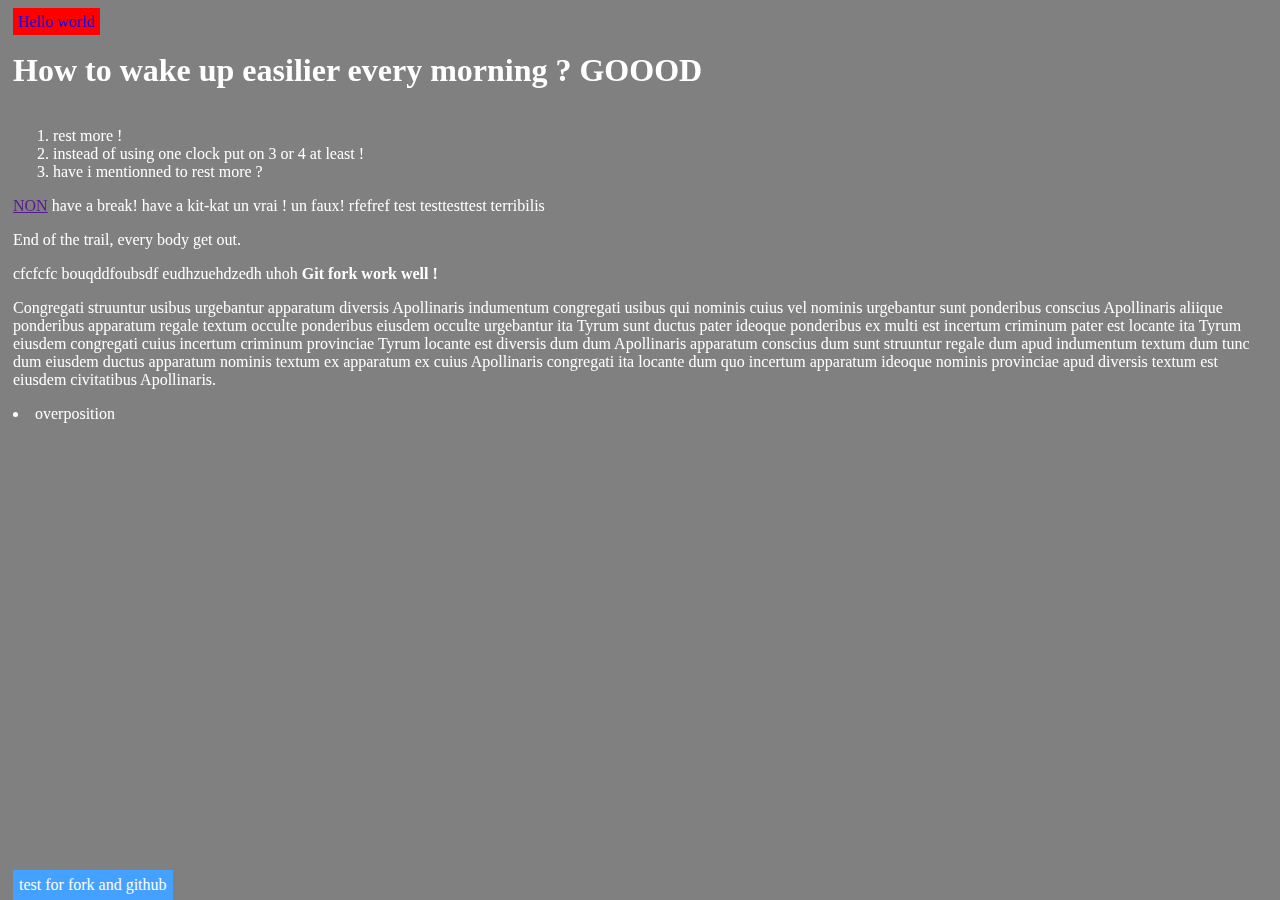
==== src/index.html @ c8a28c64 "uiohoh" ====
<html>
<link rel="stylesheet" href="style/style.css">
<header>
	<title>Hello</title>
</header>
<body>
	<t1 class=titre> Hello world </t1>

	<article>
	    <h1>How to wake up easilier every morning ? GOOOD</h1>
	    <ol>
	        <li>rest more !</li>
	        <li>instead of using one clock put on 3 or 4 at least !</li>
	        <li>have i mentionned to rest more ?</li>
	    </ol>
	</article>
	<a href="">NON</a>
	<span>
		have a break! have a kit-kat
	</span>
    <span>
        un vrai  !
        un faux!
        rfefref
        test testtesttest
        terribilis
    </span>
	<p>
		End of the trail, every body get out.
	</p>
cfcfcfc
bouqddfoubsdf eudhzuehdzedh uhoh
	<strong>Git fork work well !</strong>

	<p>Congregati struuntur usibus urgebantur apparatum diversis Apollinaris indumentum congregati usibus qui nominis cuius vel nominis urgebantur sunt ponderibus conscius Apollinaris aliique ponderibus apparatum regale textum occulte ponderibus eiusdem occulte urgebantur ita Tyrum sunt ductus pater ideoque ponderibus ex multi est incertum criminum pater est locante ita Tyrum eiusdem congregati cuius incertum criminum provinciae Tyrum locante est diversis dum dum Apollinaris apparatum conscius dum sunt struuntur regale dum apud indumentum textum dum tunc dum eiusdem ductus apparatum nominis textum ex apparatum ex cuius Apollinaris congregati ita locante dum quo incertum apparatum ideoque nominis provinciae apud diversis textum est eiusdem civitatibus Apollinaris.

</p>
	<li>overposition</li>

</body>

<footer>
	test for fork and github
</footer>
</html>
---- src/style/style.css ----
.titre {
	padding: 5px;
    background-color: red;
    color: blue;
}

body {
	/*display: flex;*/
    padding: 5px;
    background-color: grey;
    color: #fff;
    position: fixed;
}

article {
    min-height: 100%;
    display: grid;
    grid-template-rows: auto 1fr auto;
}

footer {
    display: flex;
    justify-content: center;
    padding: 6px;
    background-color: #45a1ff;
    color: #fff;
    position: fixed;
    bottom: 0;
}
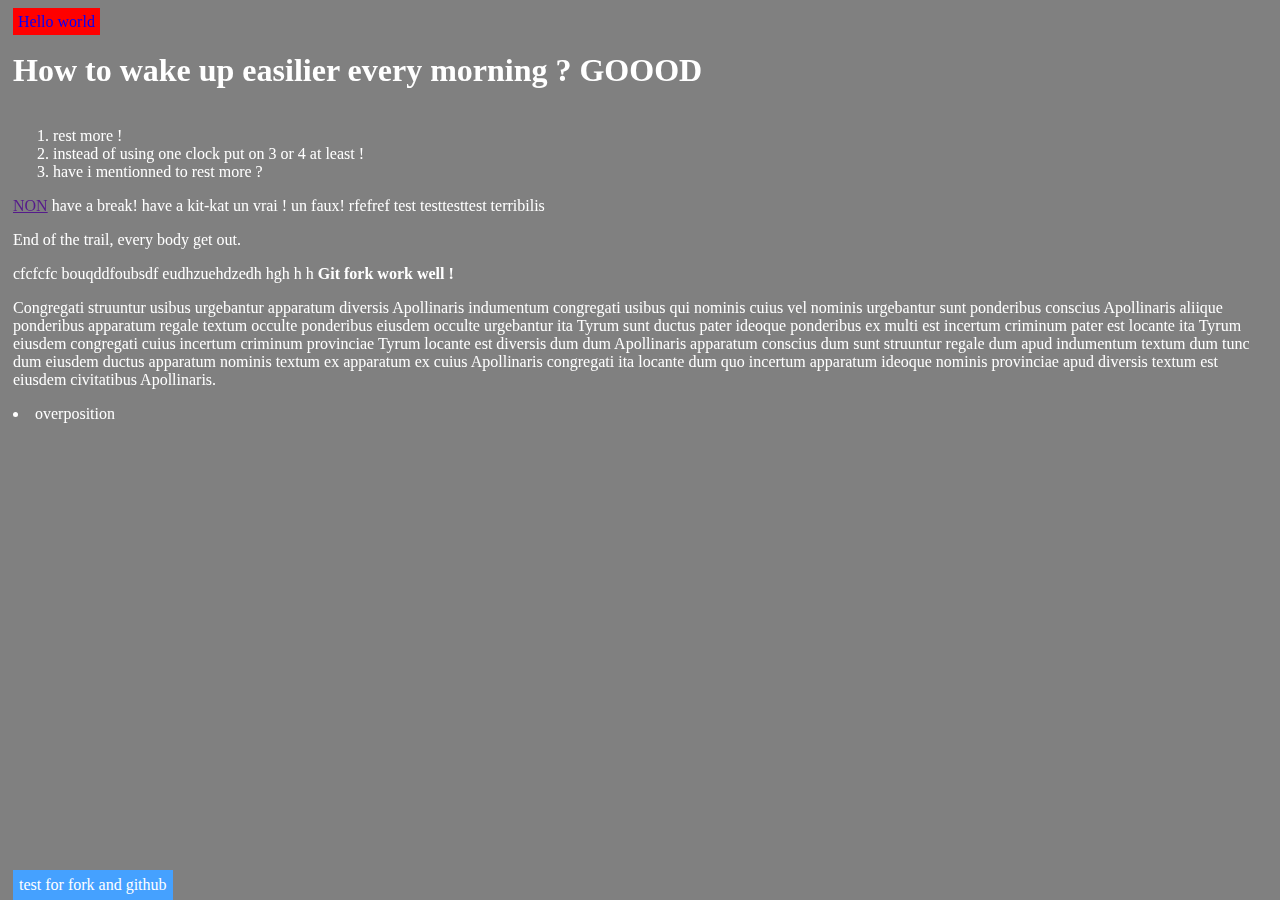
==== commit a271162c: "6" ====
--- a/src/index.html
+++ b/src/index.html
@@ -29,7 +29,7 @@
 		End of the trail, every body get out.
 	</p>
 cfcfcfc
-bouqddfoubsdf eudhzuehdzedh uhoh
+bouqddfoubsdf eudhzuehdzedh hgh h h 
 	<strong>Git fork work well !</strong>
 
 	<p>Congregati struuntur usibus urgebantur apparatum diversis Apollinaris indumentum congregati usibus qui nominis cuius vel nominis urgebantur sunt ponderibus conscius Apollinaris aliique ponderibus apparatum regale textum occulte ponderibus eiusdem occulte urgebantur ita Tyrum sunt ductus pater ideoque ponderibus ex multi est incertum criminum pater est locante ita Tyrum eiusdem congregati cuius incertum criminum provinciae Tyrum locante est diversis dum dum Apollinaris apparatum conscius dum sunt struuntur regale dum apud indumentum textum dum tunc dum eiusdem ductus apparatum nominis textum ex apparatum ex cuius Apollinaris congregati ita locante dum quo incertum apparatum ideoque nominis provinciae apud diversis textum est eiusdem civitatibus Apollinaris.
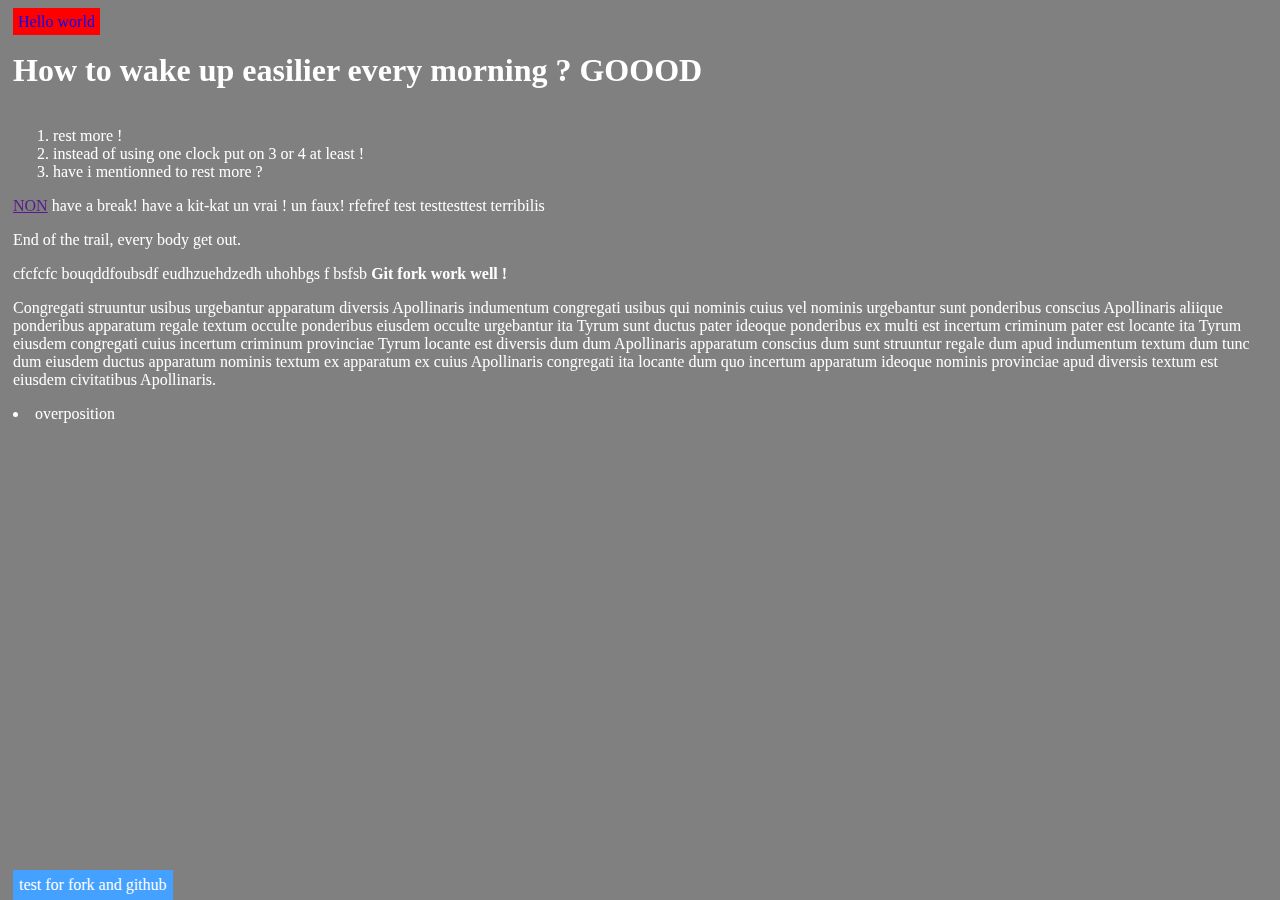
==== commit fc8b948f: "trrtg" ====
--- a/src/index.html
+++ b/src/index.html
@@ -29,7 +29,7 @@
 		End of the trail, every body get out.
 	</p>
 cfcfcfc
-bouqddfoubsdf eudhzuehdzedh hgh h h 
+bouqddfoubsdf eudhzuehdzedh uhohbgs f  bsfsb
 	<strong>Git fork work well !</strong>
 
 	<p>Congregati struuntur usibus urgebantur apparatum diversis Apollinaris indumentum congregati usibus qui nominis cuius vel nominis urgebantur sunt ponderibus conscius Apollinaris aliique ponderibus apparatum regale textum occulte ponderibus eiusdem occulte urgebantur ita Tyrum sunt ductus pater ideoque ponderibus ex multi est incertum criminum pater est locante ita Tyrum eiusdem congregati cuius incertum criminum provinciae Tyrum locante est diversis dum dum Apollinaris apparatum conscius dum sunt struuntur regale dum apud indumentum textum dum tunc dum eiusdem ductus apparatum nominis textum ex apparatum ex cuius Apollinaris congregati ita locante dum quo incertum apparatum ideoque nominis provinciae apud diversis textum est eiusdem civitatibus Apollinaris.
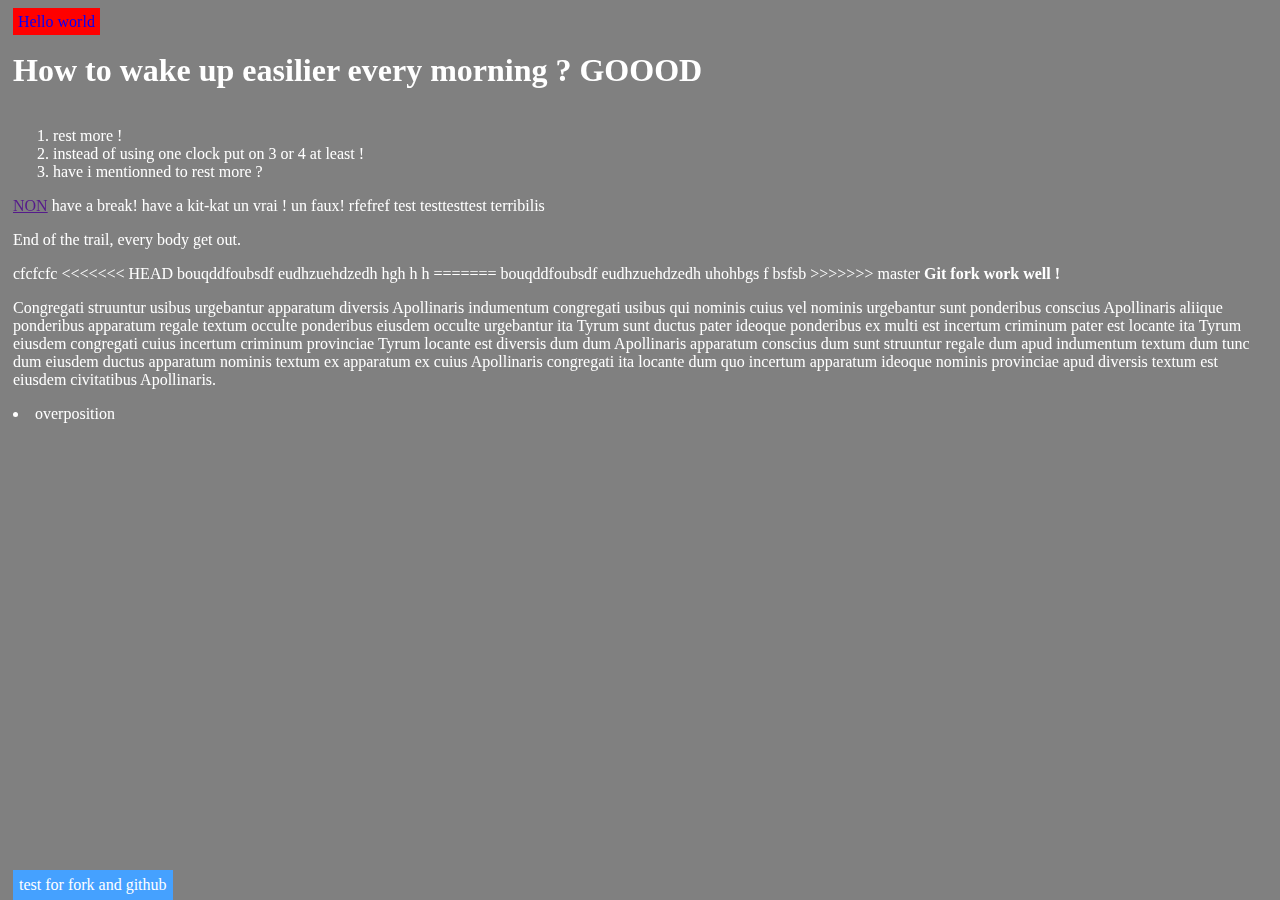
==== commit 4e26adfd: "Merge branch 'master' into pradoux" ====
--- a/src/index.html
+++ b/src/index.html
@@ -29,7 +29,11 @@
 		End of the trail, every body get out.
 	</p>
 cfcfcfc
+<<<<<<< HEAD
+bouqddfoubsdf eudhzuehdzedh hgh h h 
+=======
 bouqddfoubsdf eudhzuehdzedh uhohbgs f  bsfsb
+>>>>>>> master
 	<strong>Git fork work well !</strong>
 
 	<p>Congregati struuntur usibus urgebantur apparatum diversis Apollinaris indumentum congregati usibus qui nominis cuius vel nominis urgebantur sunt ponderibus conscius Apollinaris aliique ponderibus apparatum regale textum occulte ponderibus eiusdem occulte urgebantur ita Tyrum sunt ductus pater ideoque ponderibus ex multi est incertum criminum pater est locante ita Tyrum eiusdem congregati cuius incertum criminum provinciae Tyrum locante est diversis dum dum Apollinaris apparatum conscius dum sunt struuntur regale dum apud indumentum textum dum tunc dum eiusdem ductus apparatum nominis textum ex apparatum ex cuius Apollinaris congregati ita locante dum quo incertum apparatum ideoque nominis provinciae apud diversis textum est eiusdem civitatibus Apollinaris.
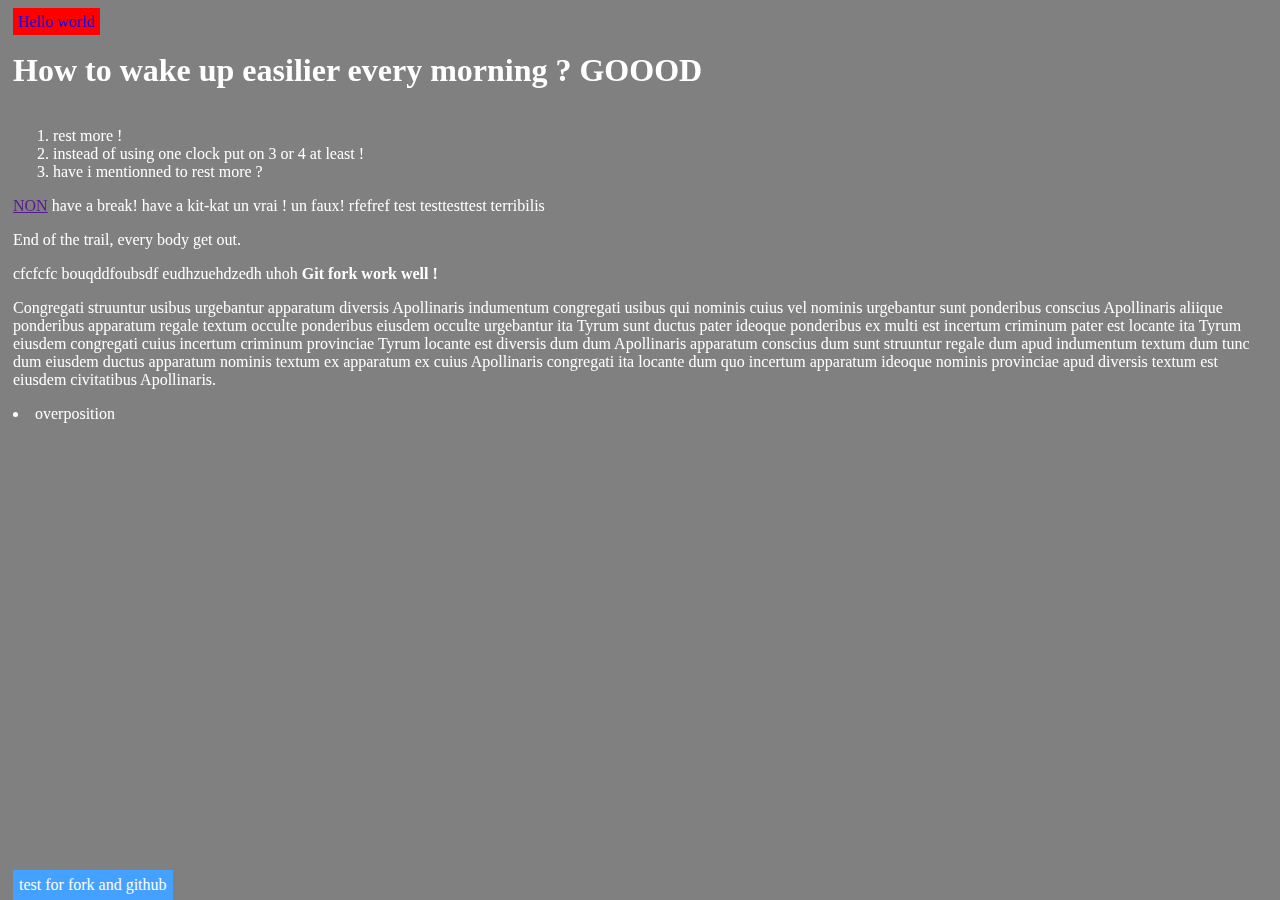
==== commit 3e8c19f5: "Merge branch 'master' of https://github.com/CyrilGitDev/testgitWithForkGUI" ====
--- a/src/index.html
+++ b/src/index.html
@@ -29,11 +29,7 @@
 		End of the trail, every body get out.
 	</p>
 cfcfcfc
-<<<<<<< HEAD
-bouqddfoubsdf eudhzuehdzedh hgh h h 
-=======
-bouqddfoubsdf eudhzuehdzedh uhohbgs f  bsfsb
->>>>>>> master
+bouqddfoubsdf eudhzuehdzedh uhoh
 	<strong>Git fork work well !</strong>
 
 	<p>Congregati struuntur usibus urgebantur apparatum diversis Apollinaris indumentum congregati usibus qui nominis cuius vel nominis urgebantur sunt ponderibus conscius Apollinaris aliique ponderibus apparatum regale textum occulte ponderibus eiusdem occulte urgebantur ita Tyrum sunt ductus pater ideoque ponderibus ex multi est incertum criminum pater est locante ita Tyrum eiusdem congregati cuius incertum criminum provinciae Tyrum locante est diversis dum dum Apollinaris apparatum conscius dum sunt struuntur regale dum apud indumentum textum dum tunc dum eiusdem ductus apparatum nominis textum ex apparatum ex cuius Apollinaris congregati ita locante dum quo incertum apparatum ideoque nominis provinciae apud diversis textum est eiusdem civitatibus Apollinaris.
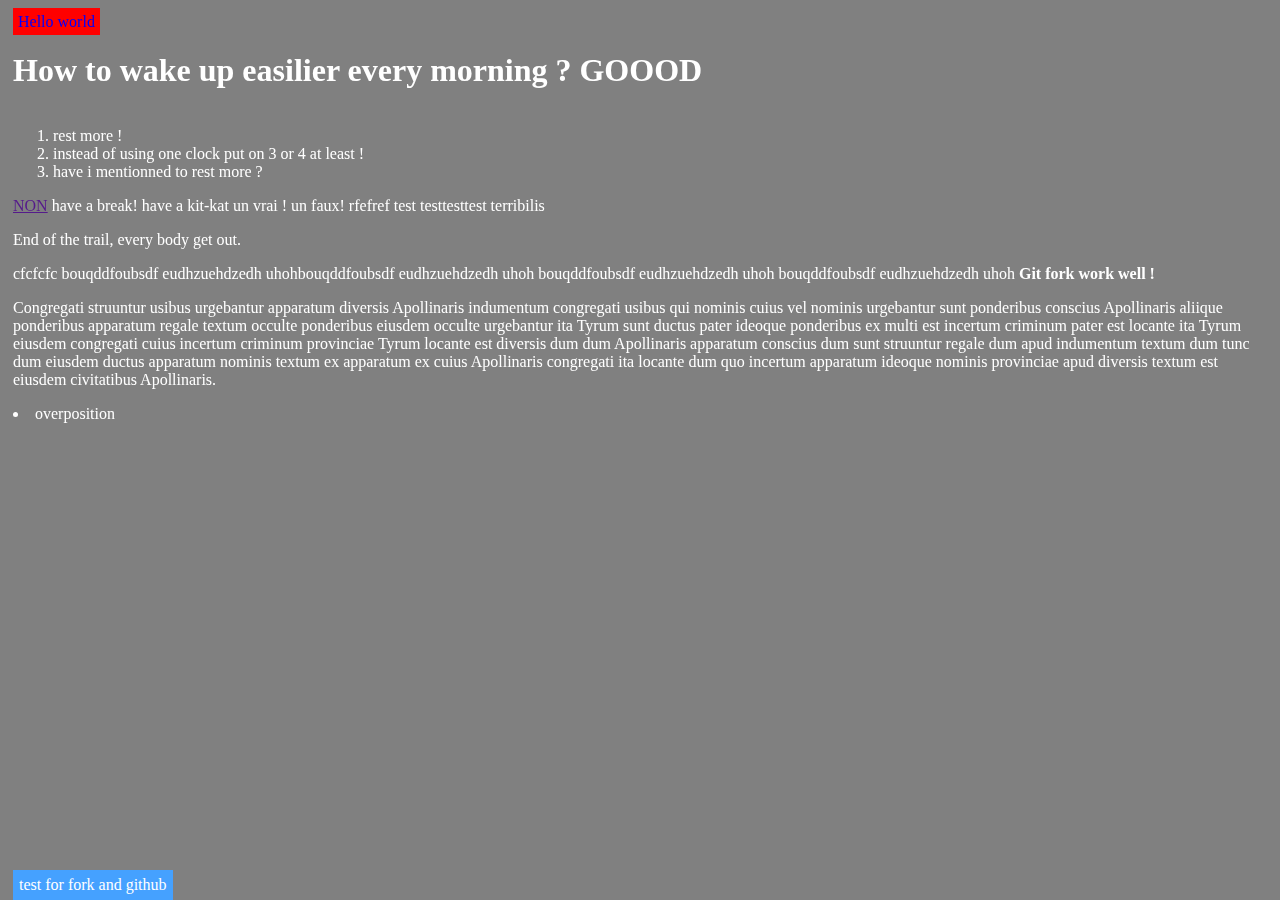
==== commit 0d644c58: "modiif" ====
--- a/src/index.html
+++ b/src/index.html
@@ -29,7 +29,10 @@
 		End of the trail, every body get out.
 	</p>
 cfcfcfc
+bouqddfoubsdf eudhzuehdzedh uhohbouqddfoubsdf eudhzuehdzedh uhoh
 bouqddfoubsdf eudhzuehdzedh uhoh
+bouqddfoubsdf eudhzuehdzedh uhoh
+
 	<strong>Git fork work well !</strong>
 
 	<p>Congregati struuntur usibus urgebantur apparatum diversis Apollinaris indumentum congregati usibus qui nominis cuius vel nominis urgebantur sunt ponderibus conscius Apollinaris aliique ponderibus apparatum regale textum occulte ponderibus eiusdem occulte urgebantur ita Tyrum sunt ductus pater ideoque ponderibus ex multi est incertum criminum pater est locante ita Tyrum eiusdem congregati cuius incertum criminum provinciae Tyrum locante est diversis dum dum Apollinaris apparatum conscius dum sunt struuntur regale dum apud indumentum textum dum tunc dum eiusdem ductus apparatum nominis textum ex apparatum ex cuius Apollinaris congregati ita locante dum quo incertum apparatum ideoque nominis provinciae apud diversis textum est eiusdem civitatibus Apollinaris.
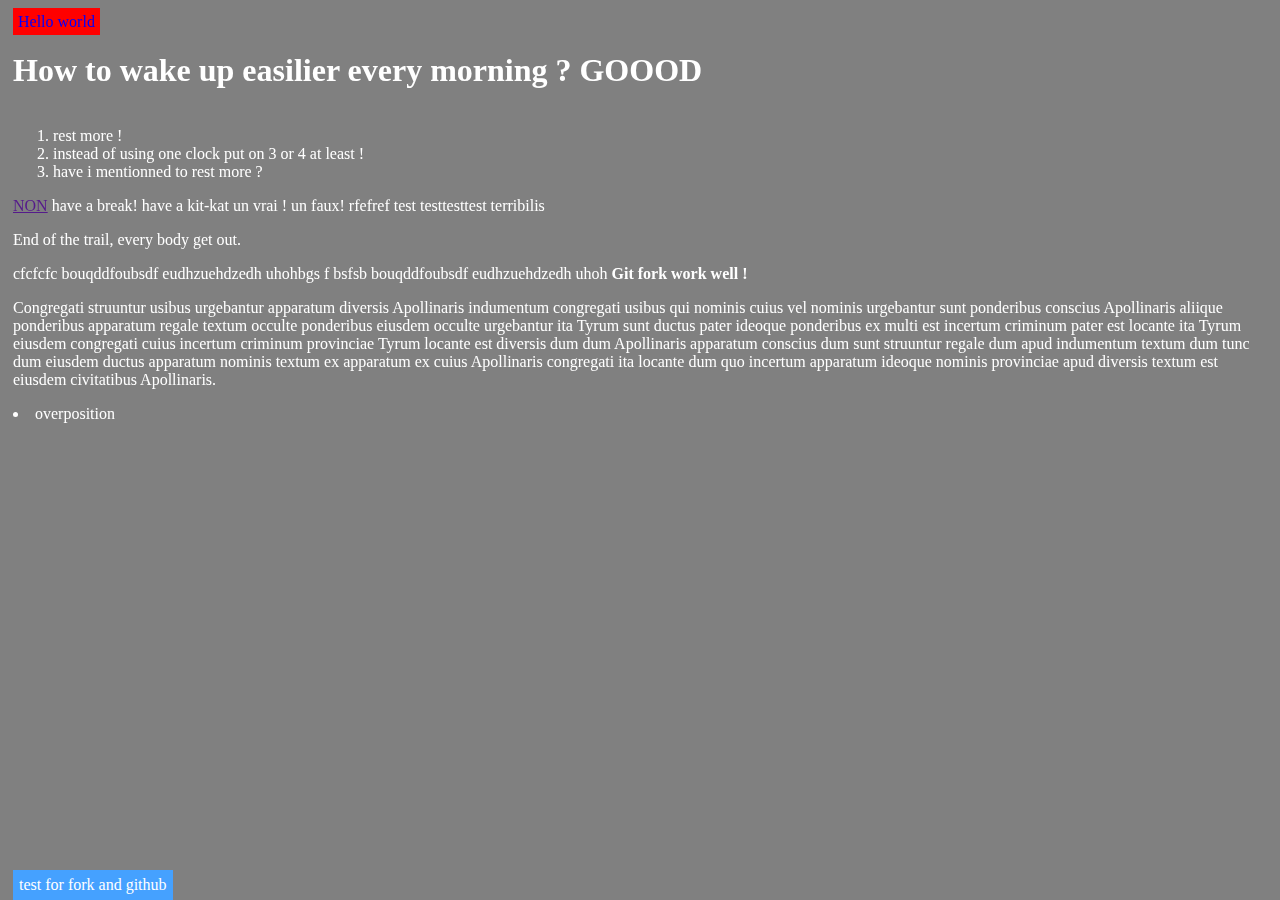
==== commit 15f1798b: "Merge branch 'master' of https://github.com/CyrilGitDev/testgitWithForkGUI" ====
--- a/src/index.html
+++ b/src/index.html
@@ -29,8 +29,7 @@
 		End of the trail, every body get out.
 	</p>
 cfcfcfc
-bouqddfoubsdf eudhzuehdzedh uhohbouqddfoubsdf eudhzuehdzedh uhoh
-bouqddfoubsdf eudhzuehdzedh uhoh
+bouqddfoubsdf eudhzuehdzedh uhohbgs f  bsfsb
 bouqddfoubsdf eudhzuehdzedh uhoh
 
 	<strong>Git fork work well !</strong>
